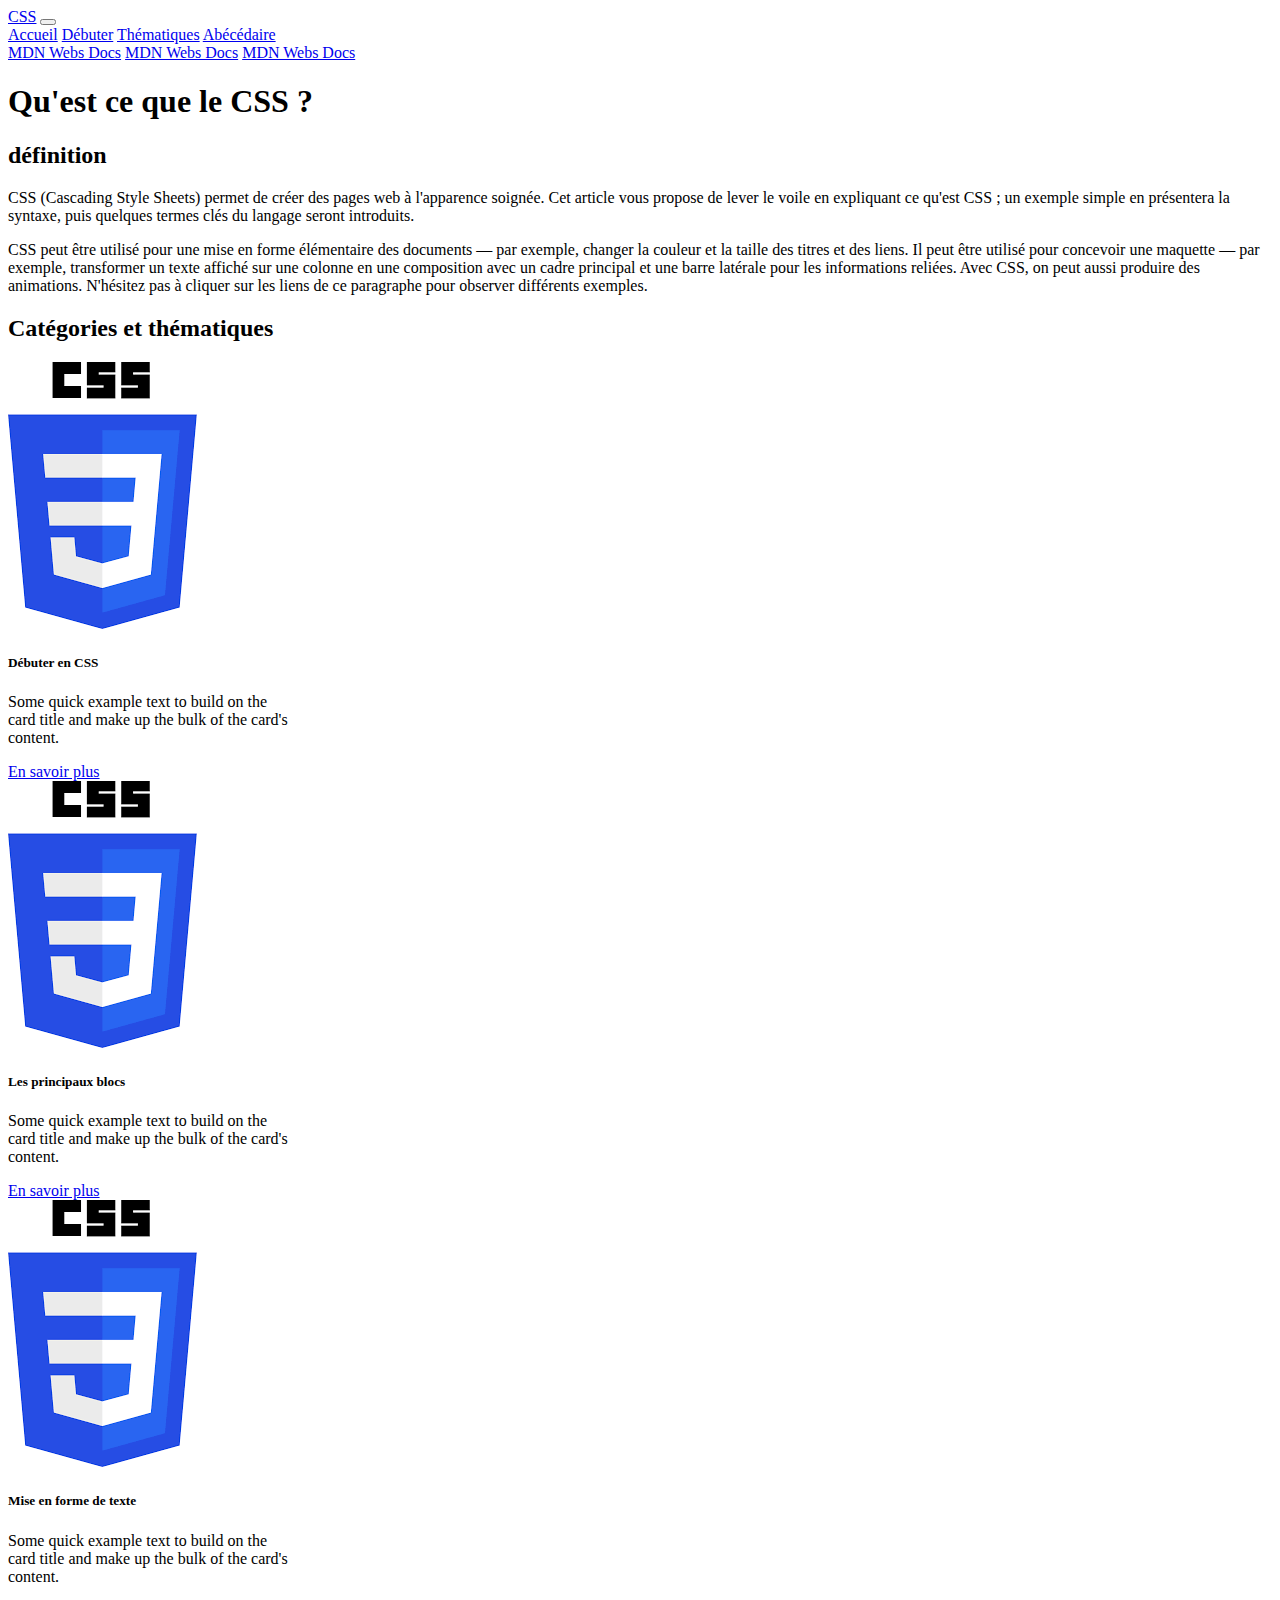
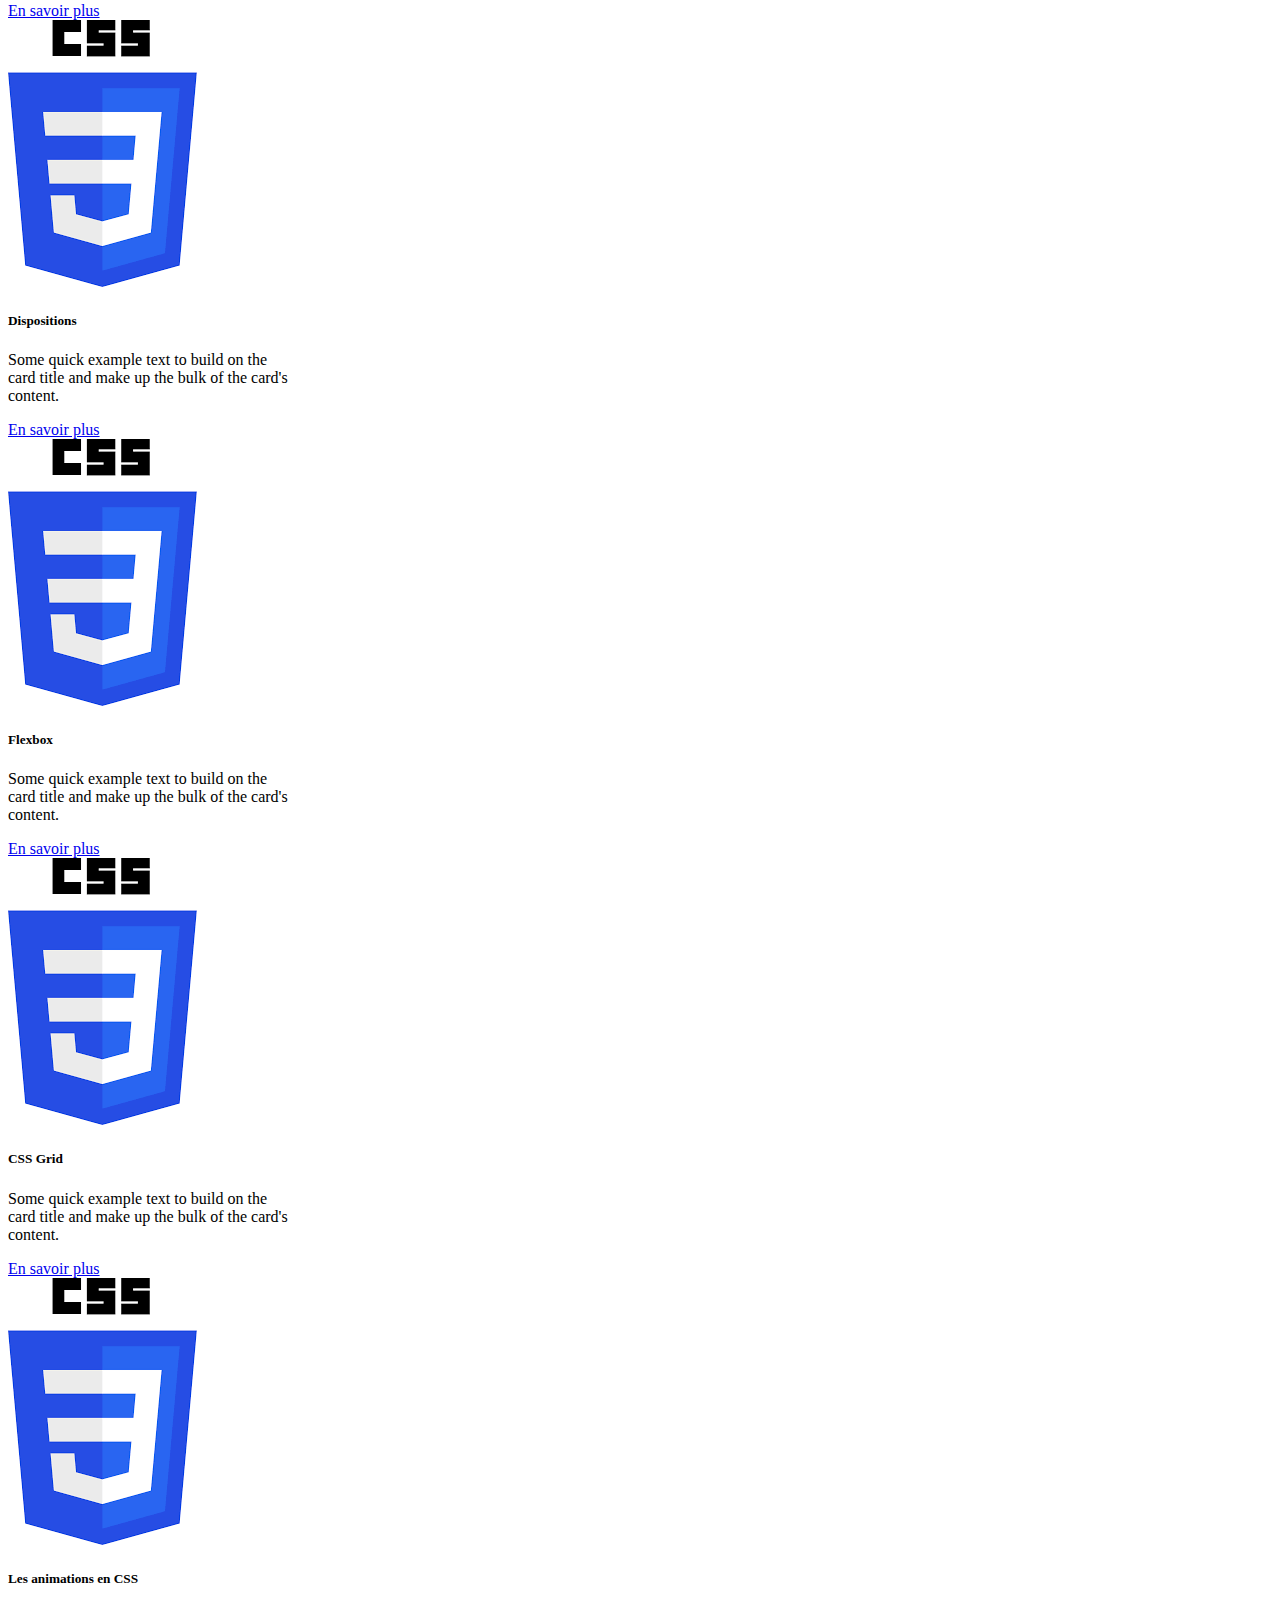
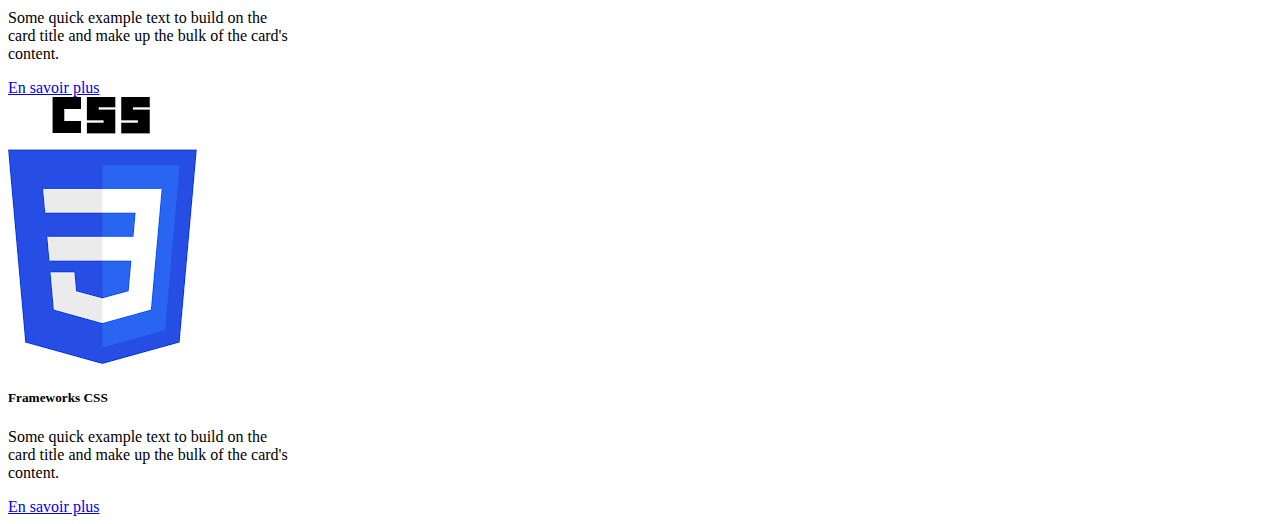
==== index.html @ 035c1a5f "ajout cards page accueil" ====
<!DOCTYPE html>
<html lang="en">
<head>
    <meta charset="UTF-8">
    <meta name="viewport" content="width=device-width, initial-scale=1.0">
    <title>Document</title>
     <link href="https://cdn.jsdelivr.net/npm/bootstrap@5.3.0/dist/css/bootstrap.min.css" rel="stylesheet" integrity="sha384-9ndCyUaIbzAi2FUVXJi0CjmCapSmO7SnpJef0486qhLnuZ2cdeRhO02iuK6FUUVM" crossorigin="anonymous">
</head>
<body>
    <nav class="navbar navbar-expand-lg bg-light mb-4">
        <div class="container-fluid">
          <a class="navbar-brand text-uppercase text-primary fw-bold" href="#">CSS</a>
          <button class="navbar-toggler" type="button" data-bs-toggle="collapse" data-bs-target="#navbarNavAltMarkup" aria-controls="navbarNavAltMarkup" aria-expanded="false" aria-label="Toggle navigation">
            <span class="navbar-toggler-icon"></span>
          </button>
          <div class="collapse navbar-collapse justify-content-between" id="navbarNavAltMarkup">
            <div class="navbar-nav">
              <a class="nav-link active text-uppercase link-primary" aria-current="page" href="index.html">Accueil</a>
              <a class="nav-link text-uppercase" href="debutercss.html">Débuter</a>
              <a class="nav-link text-uppercase" href="themescss.html">Thématiques</a>
              <a class="nav-link text-uppercase" href="abecedairecss.html">Abécédaire</a>
            </div>
            <div class="navbar-nav">
                <a href="#" class="btn btn-outline-dark m-1">MDN Webs Docs</a>
                <a href="#" class="btn btn-outline-dark m-1">MDN Webs Docs</a>
                <a href="#" class="btn btn-outline-dark m-1">MDN Webs Docs</a>
            </div>
          </div>
        </div>
    </nav>

      <section class="container mt-2 mb-6">
        <h1 class="display-5 fw-bold text-uppercase text-secondary ms-3 mb-4">Qu'est ce que le CSS ?</h1>
        <h2 class="display-6 text-uppercase text-primary ms-5 mb-4">définition</h2>
        <p class="text-justify">CSS (Cascading Style Sheets) permet de créer des pages web à l'apparence soignée.
        Cet article vous propose de lever le voile en expliquant ce qu'est CSS ; un exemple simple en présentera la syntaxe, puis quelques termes clés du langage seront introduits.</p>
        <p class="text-justify mb-4">CSS peut être utilisé pour une mise en forme élémentaire des documents — par exemple,
        changer la couleur et la taille des titres et des liens. Il peut être utilisé pour concevoir une maquette — par exemple,
        transformer un texte affiché sur une colonne en une composition avec un cadre principal et une barre latérale pour les informations
        reliées. Avec CSS, on peut aussi produire des animations. N'hésitez pas à cliquer sur les liens de ce paragraphe pour observer différents
        exemples.</p>
    </section>
    <section class="container mt-5 mb-6">
        <h2 class="display-6 text-uppercase text-primary ms-5 mb-4">Catégories et thématiques</h2>
        <div class="row">
            <div class="col md-4 sm-6 mb-3">
                <div class="card border-primary p-3" style="width: 18rem;">
                    <img src="images/css.png" class="card-img-top w-50 mx-auto mb-3 lg-4 md-6 " alt="logo css3">
                    <div class="card-body">
                        <h5 class="card-title">Débuter en CSS</h5>
                        <p class="card-text">Some quick example text to build on the card title and make up the bulk of the card's content.</p>
                        <a href="debutercss.html" class="btn btn-outline-primary ms-5">En savoir plus</a>
                    </div>
                </div>
            </div>
            
            <div class="col md-4 sm-6 mb-3">
                <div class="card border-primary p-3" style="width: 18rem;">
                    <img src="images/css.png" class="card-img-top w-50 mx-auto mb-3 lg-4 md-6 " alt="logo css3">
                    <div class="card-body">
                        <h5 class="card-title">Les principaux blocs</h5>
                        <p class="card-text">Some quick example text to build on the card title and make up the bulk of the card's content.</p>
                        <a href="debutercss.html" class="btn btn-outline-primary ms-5">En savoir plus</a>
                    </div>
                </div>
            </div>

            <div class="col md-4 sm-6 mb-3">
                <div class="card border-primary p-3" style="width: 18rem;">
                    <img src="images/css.png" class="card-img-top w-50 mx-auto mb-3 lg-4 md-6 " alt="logo css3">
                    <div class="card-body">
                        <h5 class="card-title">Mise en forme de texte</h5>
                        <p class="card-text">Some quick example text to build on the card title and make up the bulk of the card's content.</p>
                        <a href="debutercss.html" class="btn btn-outline-primary ms-5">En savoir plus</a>
                    </div>
                </div>
            </div>

            <div class="col md-4 sm-6 mb-3">
                <div class="card border-primary p-3" style="width: 18rem;">
                    <img src="images/css.png" class="card-img-top w-50 mx-auto mb-3 lg-4 md-6 " alt="logo css3">
                    <div class="card-body">
                        <h5 class="card-title">Dispositions</h5>
                        <p class="card-text">Some quick example text to build on the card title and make up the bulk of the card's content.</p>
                        <a href="debutercss.html" class="btn btn-outline-primary ms-5">En savoir plus</a>
                    </div>
                </div>
            </div>

            <div class="col md-4 sm-6 mb-3">
                <div class="card border-warning p-3" style="width: 18rem;">
                    <img src="images/css.png" class="card-img-top w-50 mx-auto mb-3 lg-4 md-6 " alt="logo css3">
                    <div class="card-body">
                        <h5 class="card-title">Flexbox</h5>
                        <p class="card-text">Some quick example text to build on the card title and make up the bulk of the card's content.</p>
                        <a href="debutercss.html" class="btn btn-warning ms-5">En savoir plus</a>
                    </div>
                </div>
            </div>

            <div class="col md-4 sm-6 mb-3">
                <div class="card border-warning p-3" style="width: 18rem;">
                    <img src="images/css.png" class="card-img-top w-50 mx-auto mb-3 lg-4 md-6 " alt="logo css3">
                    <div class="card-body">
                        <h5 class="card-title">CSS Grid</h5>
                        <p class="card-text">Some quick example text to build on the card title and make up the bulk of the card's content.</p>
                        <a href="debutercss.html" class="btn btn-warning ms-5">En savoir plus</a>
                    </div>
                </div>
            </div>

            <div class="col md-4 sm-6 mb-3">
                <div class="card border-warning p-3" style="width: 18rem;">
                    <img src="images/css.png" class="card-img-top w-50 mx-auto mb-3 lg-4 md-6 " alt="logo css3">
                    <div class="card-body">
                        <h5 class="card-title">Les animations en CSS</h5>
                        <p class="card-text">Some quick example text to build on the card title and make up the bulk of the card's content.</p>
                        <a href="debutercss.html" class="btn btn-warning ms-5">En savoir plus</a>
                    </div>
                </div>
            </div>

            <div class="col md-4 sm-6 mb-3">
                <div class="card border-warning p-3" style="width: 18rem;">
                    <img src="images/css.png" class="card-img-top w-50 mx-auto mb-3 lg-4 md-6 " alt="logo css3">
                    <div class="card-body">
                        <h5 class="card-title">Frameworks CSS</h5>
                        <p class="card-text">Some quick example text to build on the card title and make up the bulk of the card's content.</p>
                        <a href="debutercss.html" class="btn btn-warning ms-5">En savoir plus</a>
                    </div>
                </div>
            </div>

        </div>
    </section>
</body>
</html>
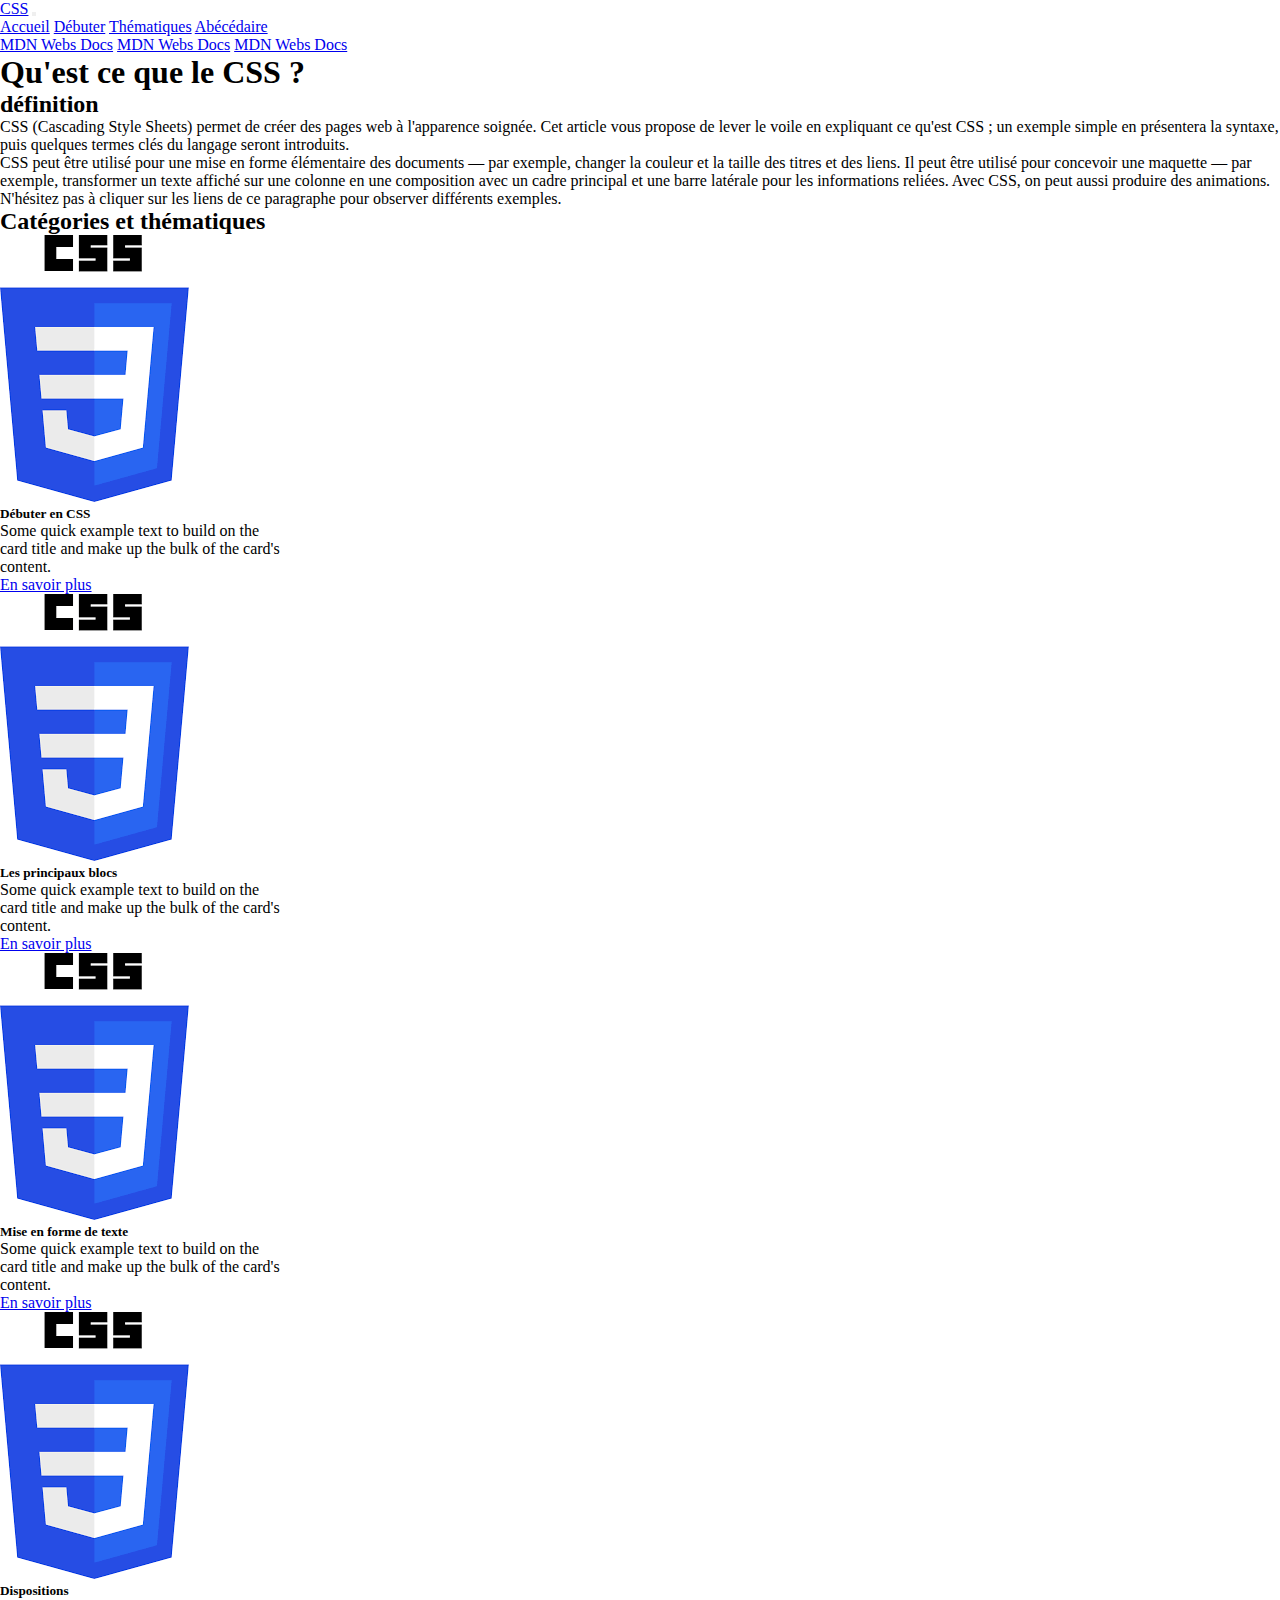
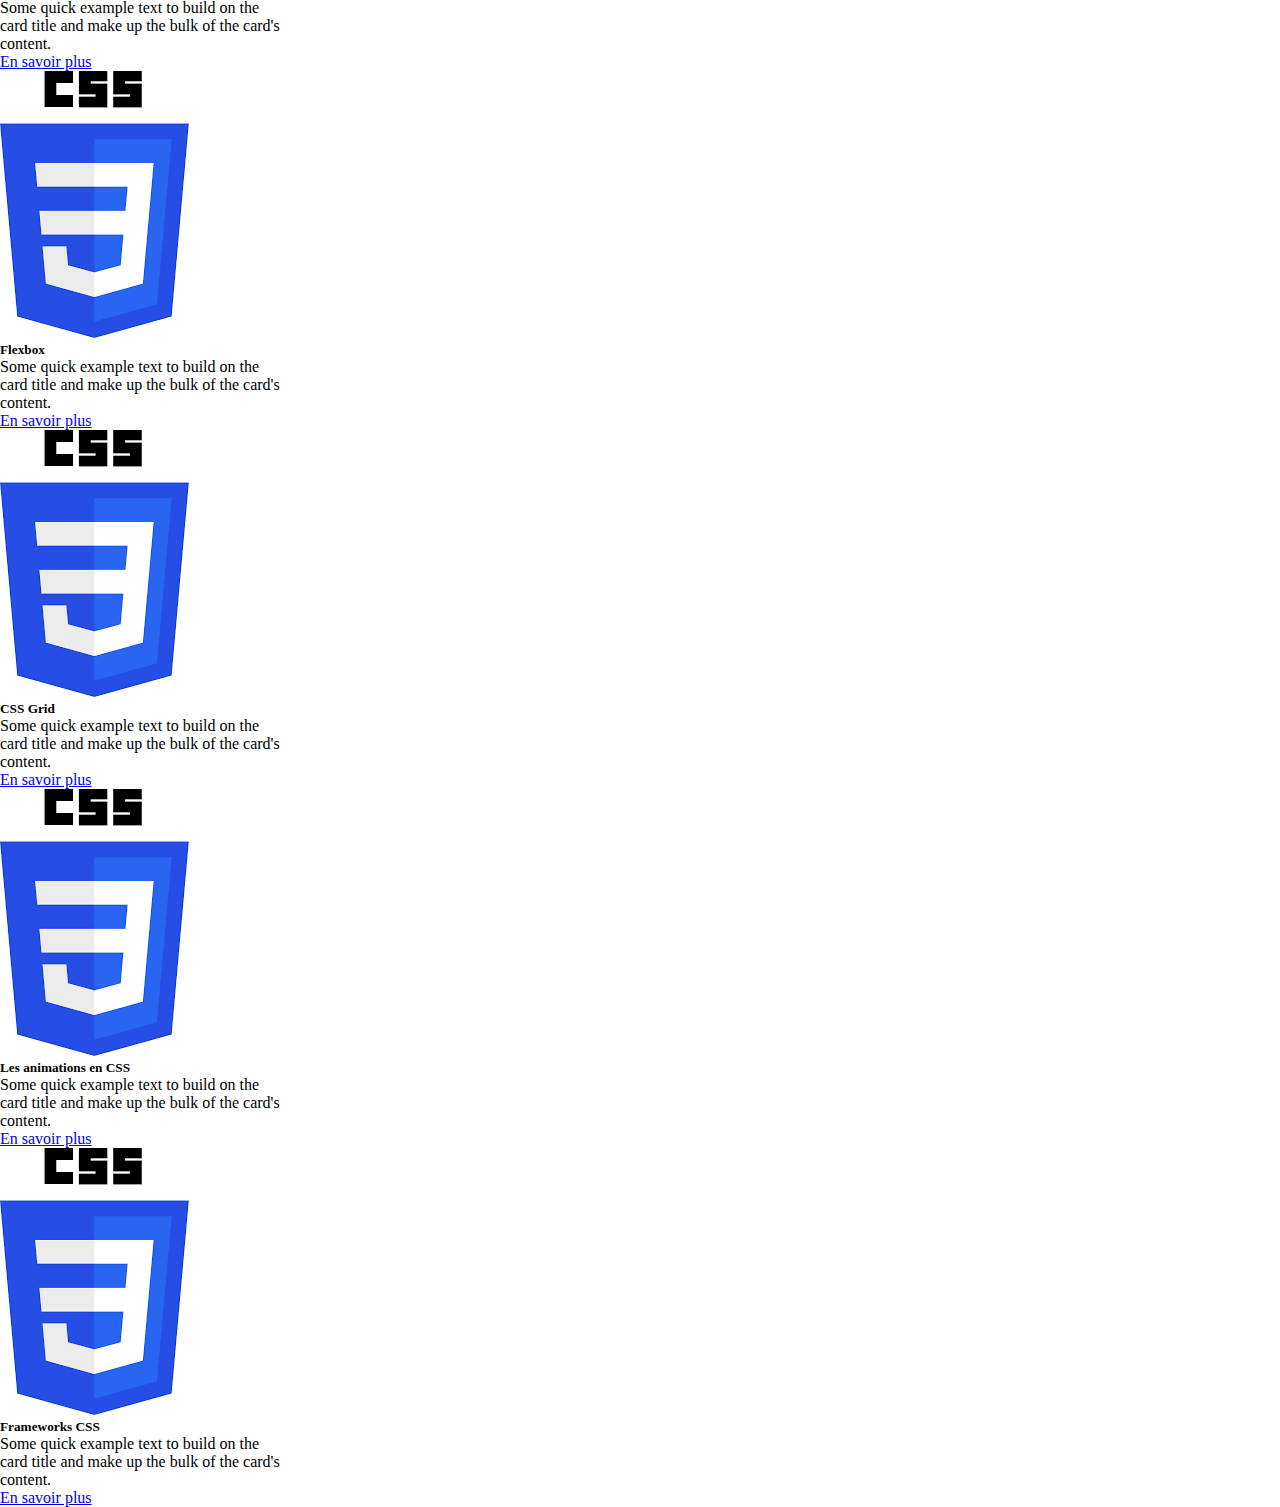
==== commit 361991b1: "ajout styles.css et lien sur chaque page" ====
--- a/index.html
+++ b/index.html
@@ -4,8 +4,10 @@
     <meta charset="UTF-8">
     <meta name="viewport" content="width=device-width, initial-scale=1.0">
     <title>Document</title>
-     <link href="https://cdn.jsdelivr.net/npm/bootstrap@5.3.0/dist/css/bootstrap.min.css" rel="stylesheet" integrity="sha384-9ndCyUaIbzAi2FUVXJi0CjmCapSmO7SnpJef0486qhLnuZ2cdeRhO02iuK6FUUVM" crossorigin="anonymous">
-</head>
+    <link href="https://cdn.jsdelivr.net/npm/bootstrap@5.3.0/dist/css/bootstrap.min.css" rel="stylesheet" integrity="sha384-9ndCyUaIbzAi2FUVXJi0CjmCapSmO7SnpJef0486qhLnuZ2cdeRhO02iuK6FUUVM" crossorigin="anonymous">
+    <link rel="stylesheet" href="styles.css">
+    <link rel="stylesheet" href="reset.css">
+    </head>
 <body>
     <nav class="navbar navbar-expand-lg bg-light mb-4">
         <div class="container-fluid">
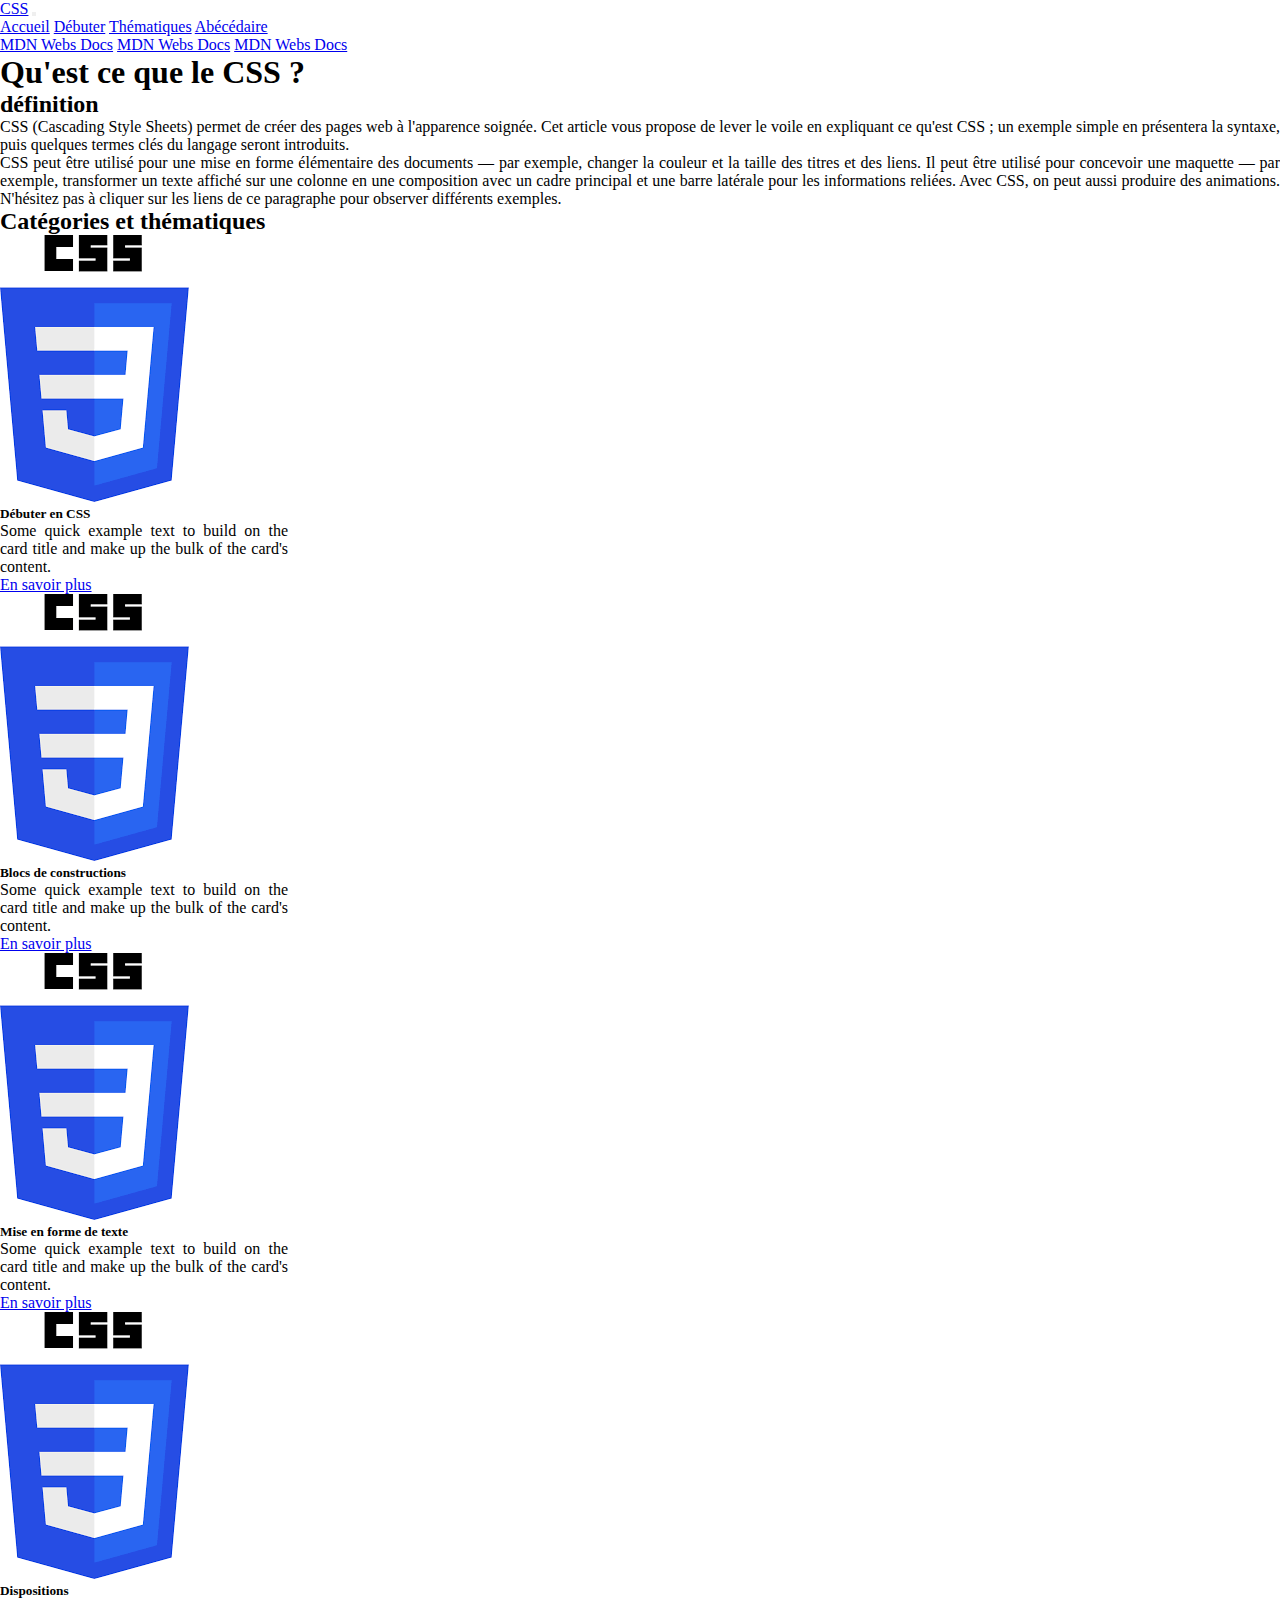
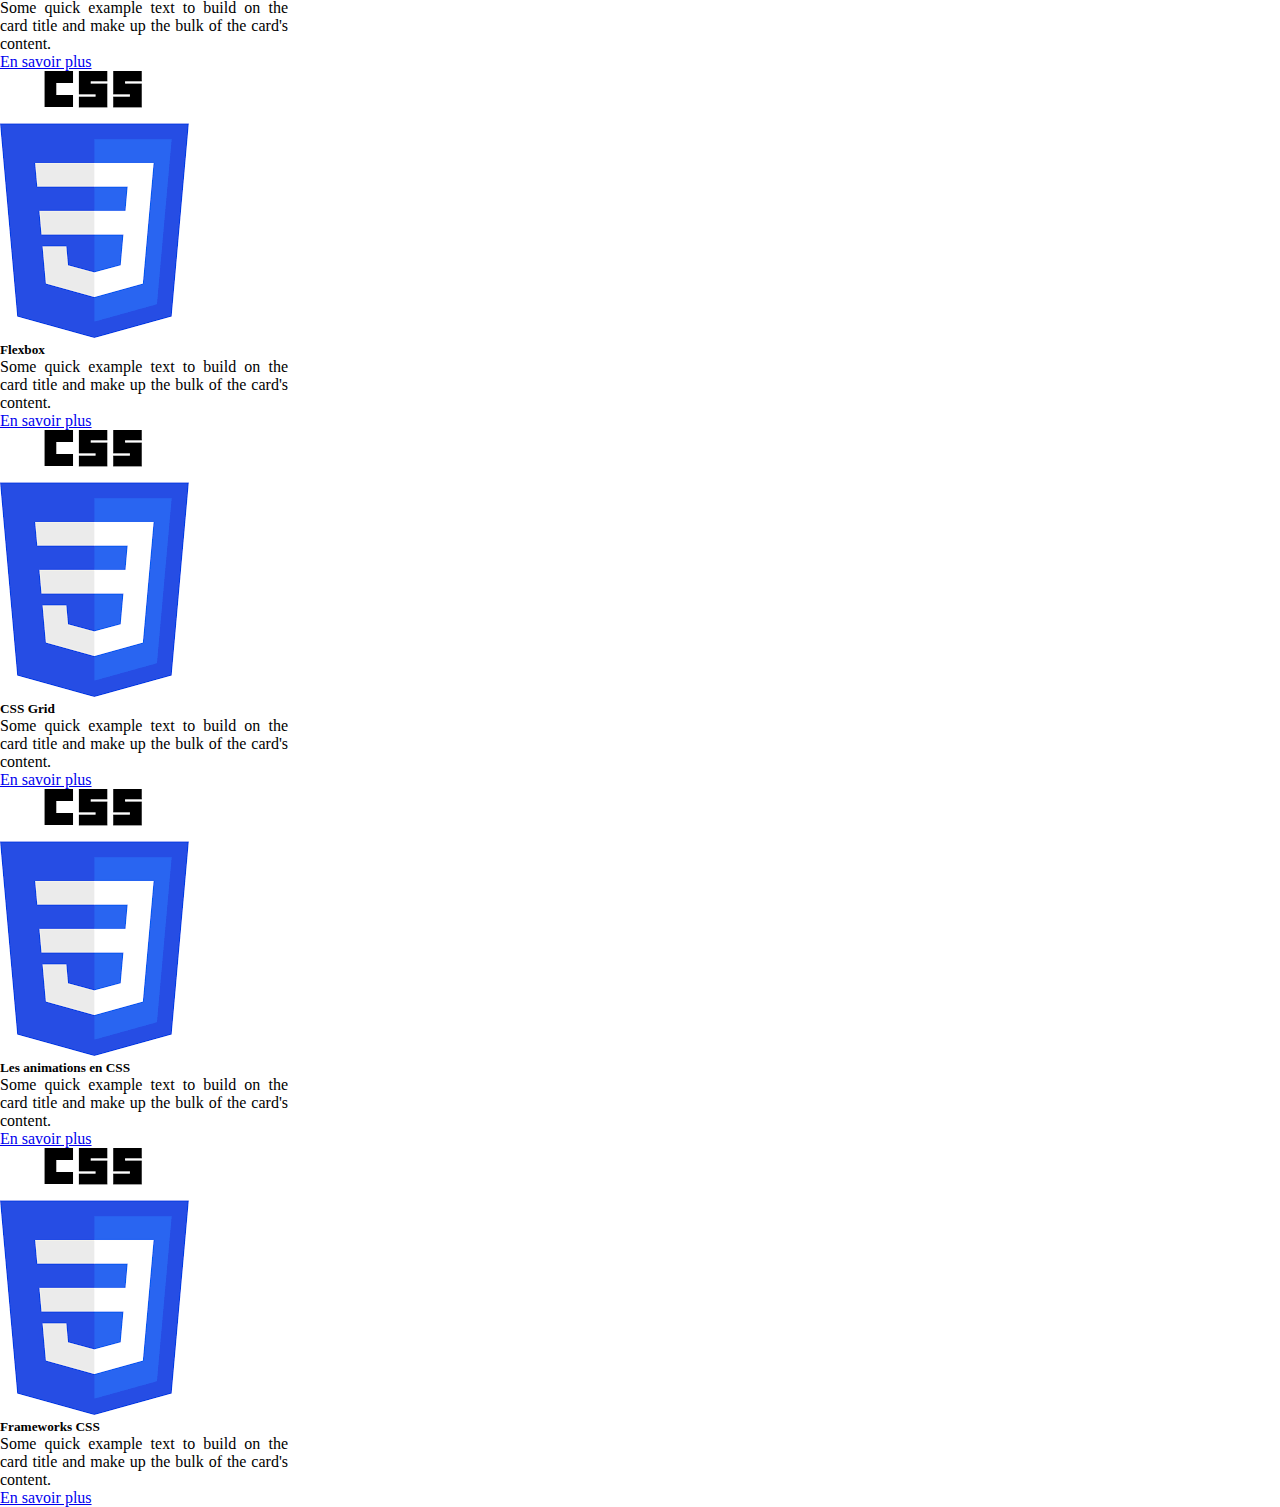
==== commit e8e3d3b4: "création liens ancres" ====
--- a/index.html
+++ b/index.html
@@ -60,7 +60,7 @@
                 <div class="card border-primary p-3" style="width: 18rem;">
                     <img src="images/css.png" class="card-img-top w-50 mx-auto mb-3 lg-4 md-6 " alt="logo css3">
                     <div class="card-body">
-                        <h5 class="card-title">Les principaux blocs</h5>
+                        <h5 class="card-title">Blocs de constructions</h5>
                         <p class="card-text">Some quick example text to build on the card title and make up the bulk of the card's content.</p>
                         <a href="debutercss.html" class="btn btn-outline-primary ms-5">En savoir plus</a>
                     </div>
--- a/styles.css
+++ b/styles.css
@@ -0,0 +1,3 @@
+p {
+    text-align: justify;
+}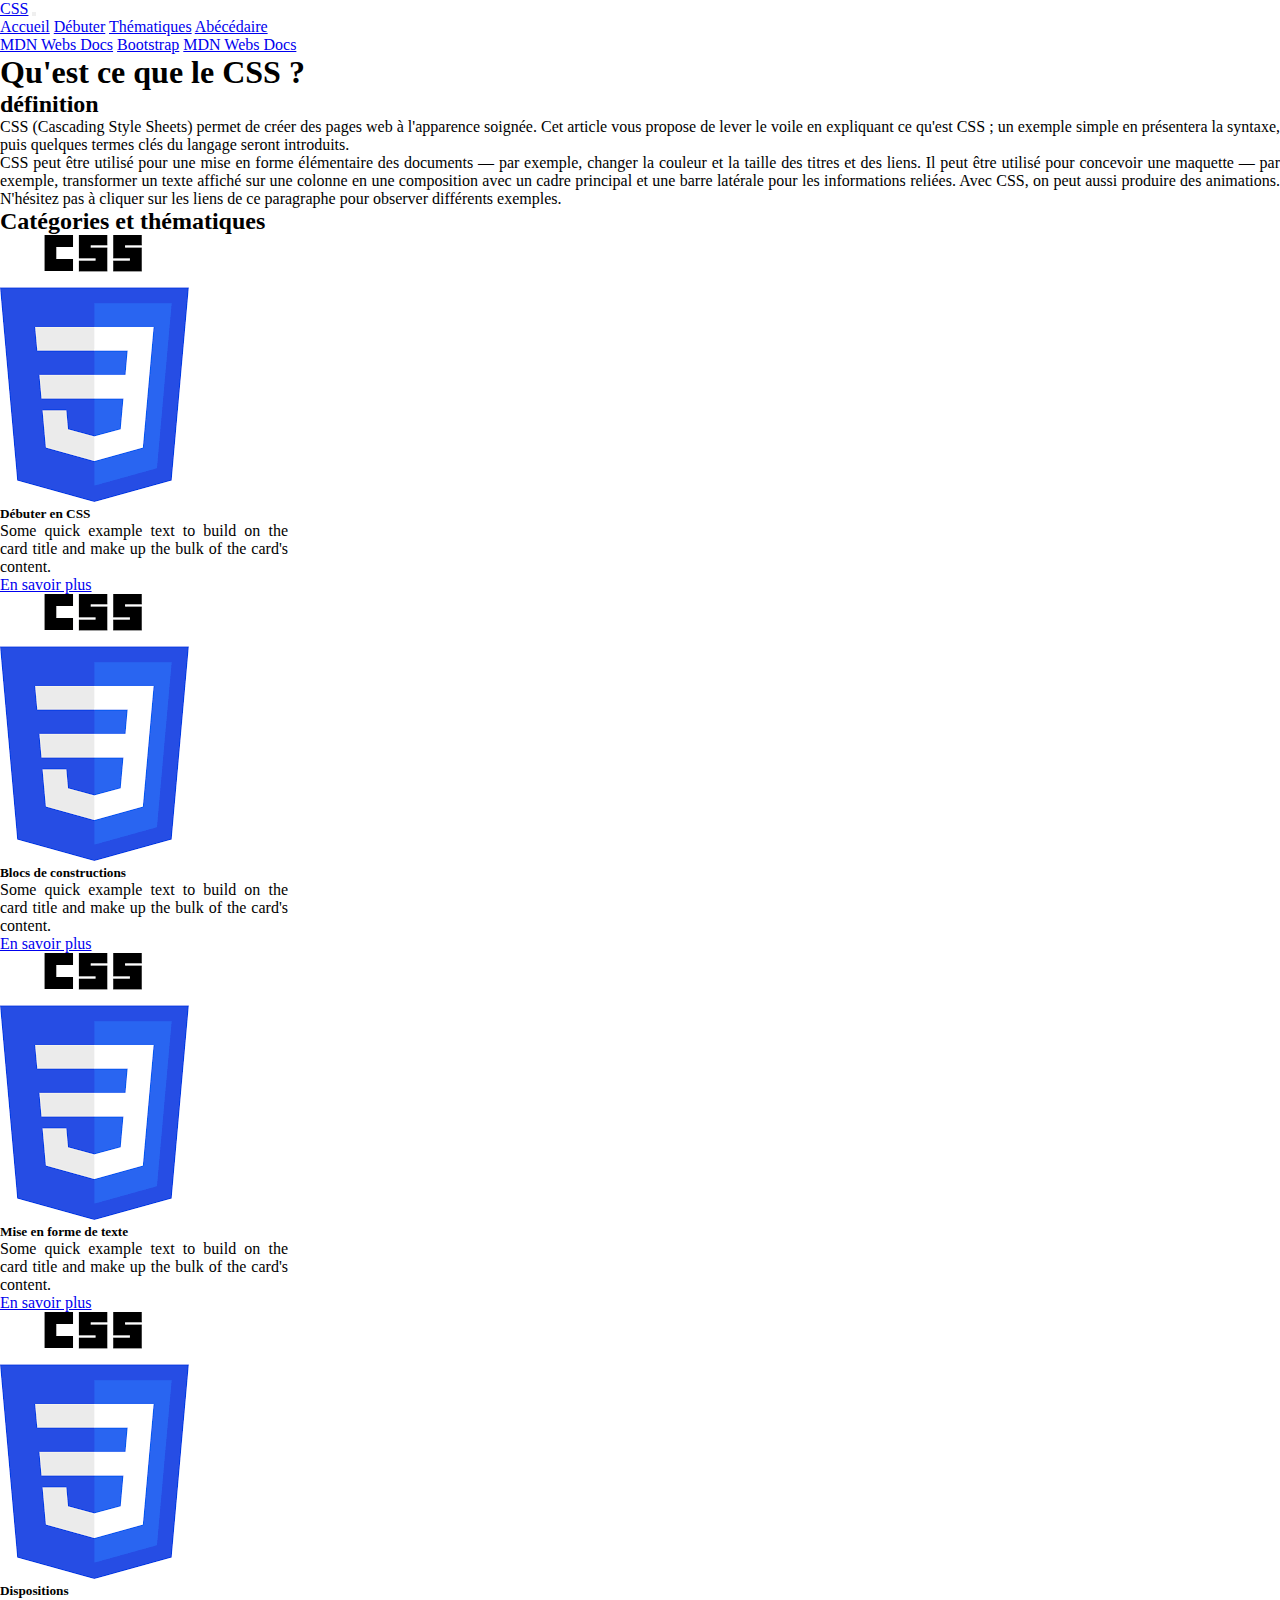
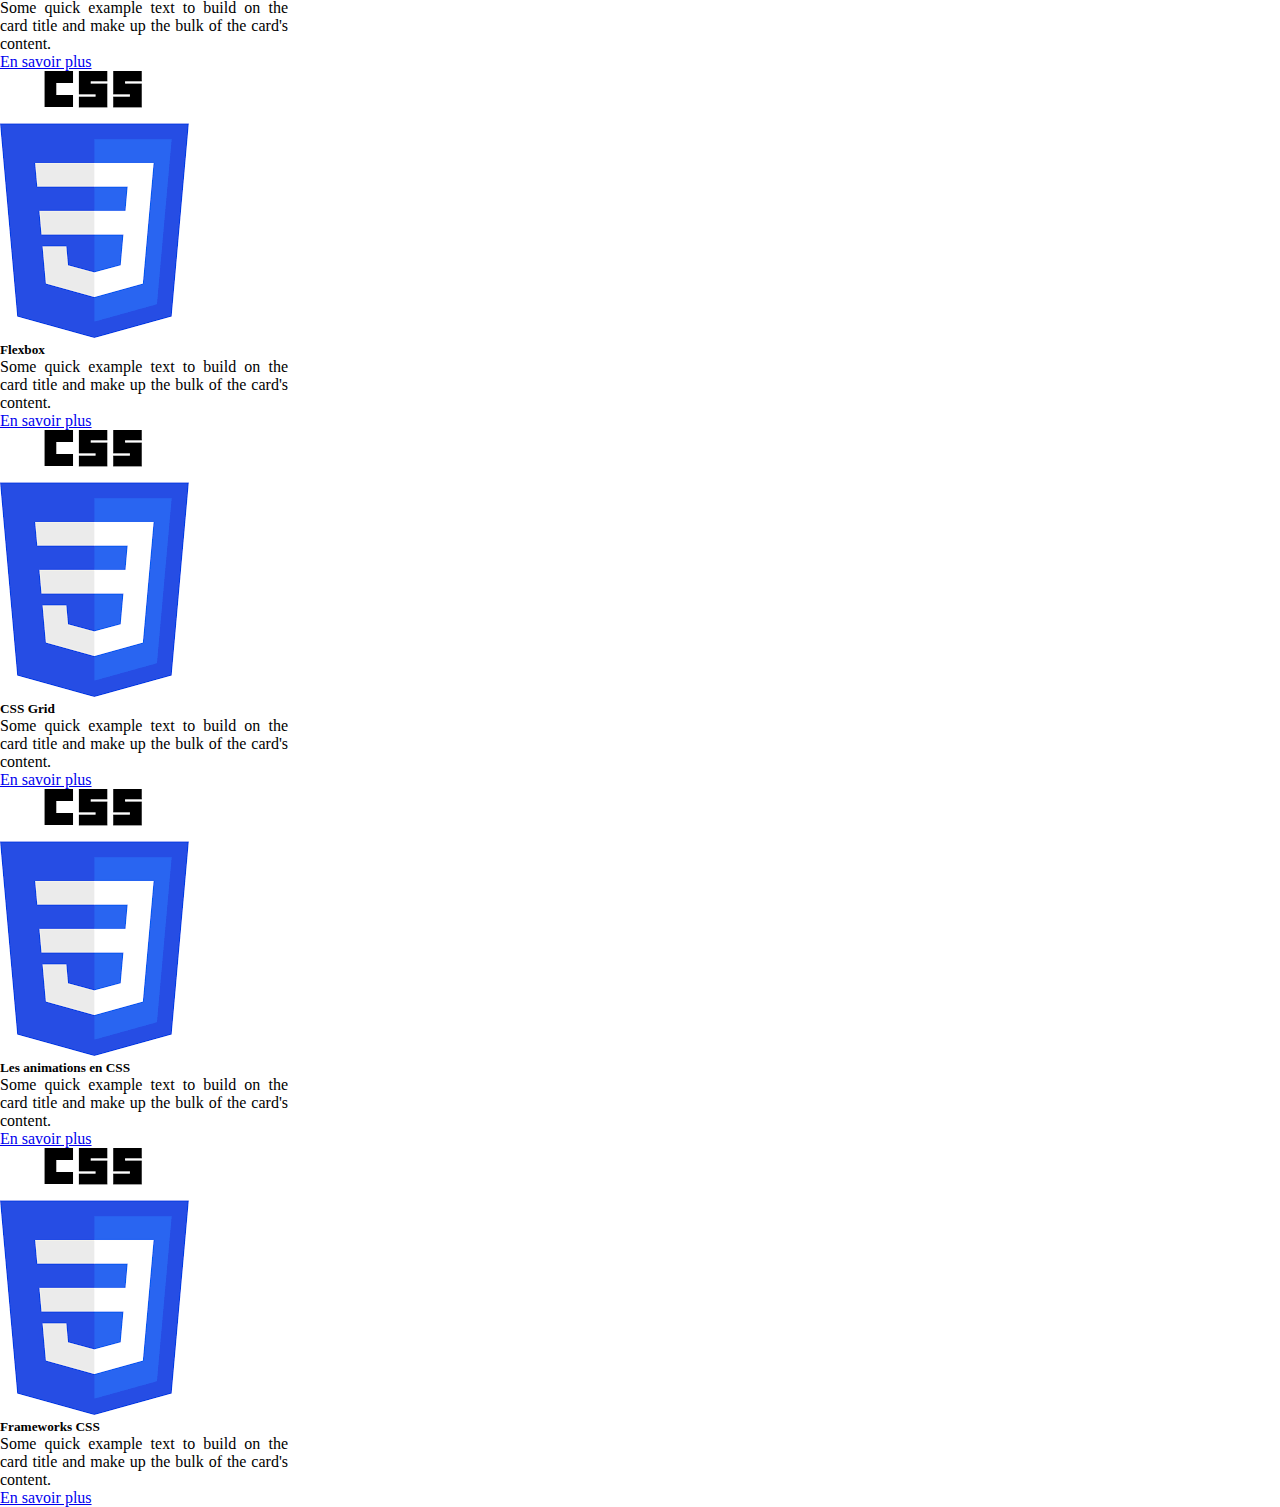
==== commit 2792deae: "ajout liens navbar" ====
--- a/index.html
+++ b/index.html
@@ -11,27 +11,27 @@
 <body>
     <nav class="navbar navbar-expand-lg bg-light mb-4">
         <div class="container-fluid">
-          <a class="navbar-brand text-uppercase text-primary fw-bold" href="#">CSS</a>
-          <button class="navbar-toggler" type="button" data-bs-toggle="collapse" data-bs-target="#navbarNavAltMarkup" aria-controls="navbarNavAltMarkup" aria-expanded="false" aria-label="Toggle navigation">
+            <a class="navbar-brand text-uppercase text-primary fw-bold" href="#">CSS</a>
+            <button class="navbar-toggler" type="button" data-bs-toggle="collapse" data-bs-target="#navbarNavAltMarkup" aria-controls="navbarNavAltMarkup" aria-expanded="false" aria-label="Toggle navigation">
             <span class="navbar-toggler-icon"></span>
-          </button>
-          <div class="collapse navbar-collapse justify-content-between" id="navbarNavAltMarkup">
-            <div class="navbar-nav">
-              <a class="nav-link active text-uppercase link-primary" aria-current="page" href="index.html">Accueil</a>
-              <a class="nav-link text-uppercase" href="debutercss.html">Débuter</a>
-              <a class="nav-link text-uppercase" href="themescss.html">Thématiques</a>
-              <a class="nav-link text-uppercase" href="abecedairecss.html">Abécédaire</a>
-            </div>
-            <div class="navbar-nav">
-                <a href="#" class="btn btn-outline-dark m-1">MDN Webs Docs</a>
-                <a href="#" class="btn btn-outline-dark m-1">MDN Webs Docs</a>
-                <a href="#" class="btn btn-outline-dark m-1">MDN Webs Docs</a>
-            </div>
+            </button>
+            <div class="collapse navbar-collapse justify-content-between" id="navbarNavAltMarkup">
+                <div class="navbar-nav">
+                    <a class="nav-link active text-uppercase link-primary" aria-current="page" href="index.html">Accueil</a>
+                    <a class="nav-link text-uppercase" href="debutercss.html">Débuter</a>
+                    <a class="nav-link text-uppercase" href="themescss.html">Thématiques</a>
+                    <a class="nav-link text-uppercase" href="abecedairecss.html">Abécédaire</a>
+                </div>
+                <div class="navbar-nav">
+                    <a href="https://developer.mozilla.org/fr/docs/Learn/CSS/First_steps" class="btn btn-outline-dark m-1">MDN Webs Docs</a>
+                    <a href="https://getbootstrap.com/" class="btn btn-outline-dark m-1">Bootstrap</a>
+                    <a href="#" class="btn btn-outline-dark m-1">MDN Webs Docs</a>
+                </div>
           </div>
         </div>
     </nav>
 
-      <section class="container mt-2 mb-6">
+    <section class="container mt-2 mb-6">
         <h1 class="display-5 fw-bold text-uppercase text-secondary ms-3 mb-4">Qu'est ce que le CSS ?</h1>
         <h2 class="display-6 text-uppercase text-primary ms-5 mb-4">définition</h2>
         <p class="text-justify">CSS (Cascading Style Sheets) permet de créer des pages web à l'apparence soignée.
@@ -42,12 +42,13 @@
         reliées. Avec CSS, on peut aussi produire des animations. N'hésitez pas à cliquer sur les liens de ce paragraphe pour observer différents
         exemples.</p>
     </section>
+    
     <section class="container mt-5 mb-6">
         <h2 class="display-6 text-uppercase text-primary ms-5 mb-4">Catégories et thématiques</h2>
         <div class="row">
             <div class="col md-4 sm-6 mb-3">
                 <div class="card border-primary p-3" style="width: 18rem;">
-                    <img src="images/css.png" class="card-img-top w-50 mx-auto mb-3 lg-4 md-6 " alt="logo css3">
+                    <img src="images/css.png" class="card-img-top w-50 mx-auto mb-3 lg-4 md-6" alt="logo css3">
                     <div class="card-body">
                         <h5 class="card-title">Débuter en CSS</h5>
                         <p class="card-text">Some quick example text to build on the card title and make up the bulk of the card's content.</p>
--- a/styles.css
+++ b/styles.css
@@ -1,3 +1,24 @@
 p {
     text-align: justify;
+}
+
+li > a {
+    text-decoration: none;
+    color: inherit;
+}
+
+.hyphen::before {
+    content: "- ";
+}
+
+.hyphen {
+    text-align: justify;
+}
+
+html, body, .row {
+    height: 100%;
+}
+.prop-list {
+    height: 100%;
+    overflow-y: scroll;
 }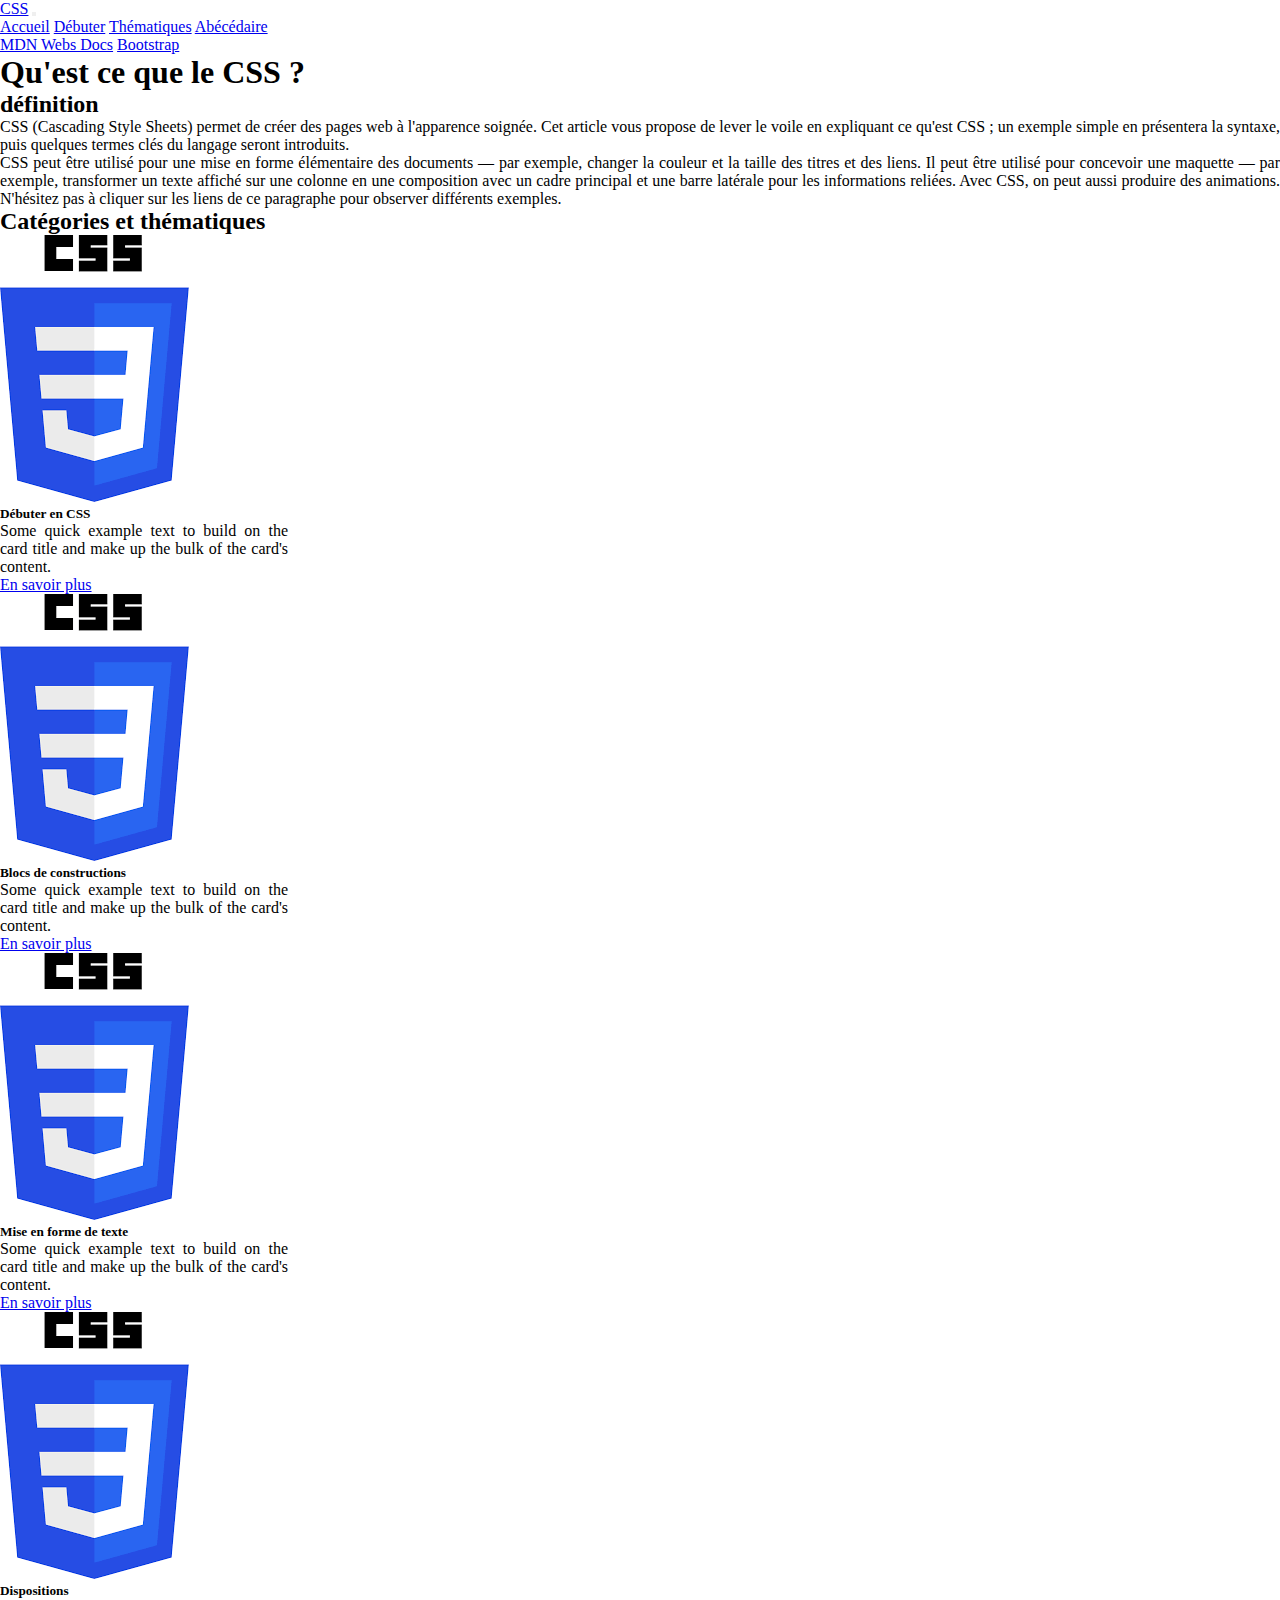
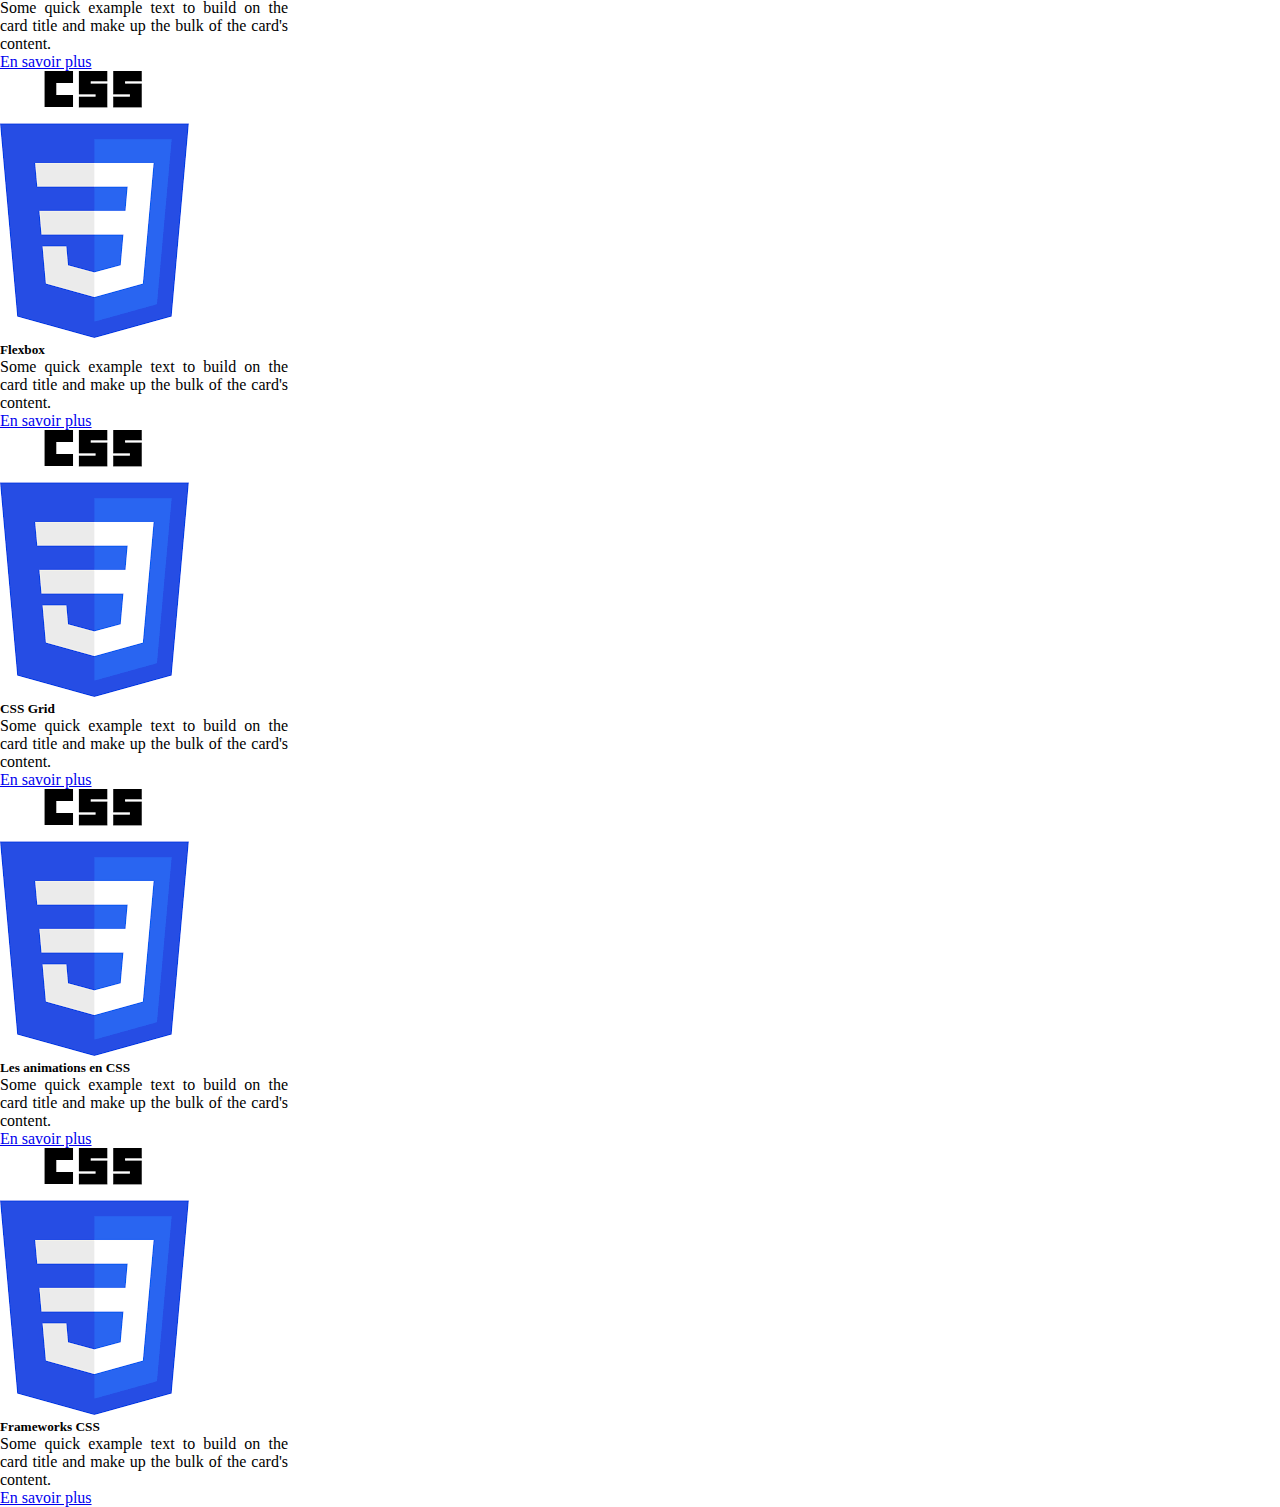
==== commit 8b6b3335: "retrait un button navbar" ====
--- a/index.html
+++ b/index.html
@@ -25,7 +25,6 @@
                 <div class="navbar-nav">
                     <a href="https://developer.mozilla.org/fr/docs/Learn/CSS/First_steps" class="btn btn-outline-dark m-1">MDN Webs Docs</a>
                     <a href="https://getbootstrap.com/" class="btn btn-outline-dark m-1">Bootstrap</a>
-                    <a href="#" class="btn btn-outline-dark m-1">MDN Webs Docs</a>
                 </div>
           </div>
         </div>
